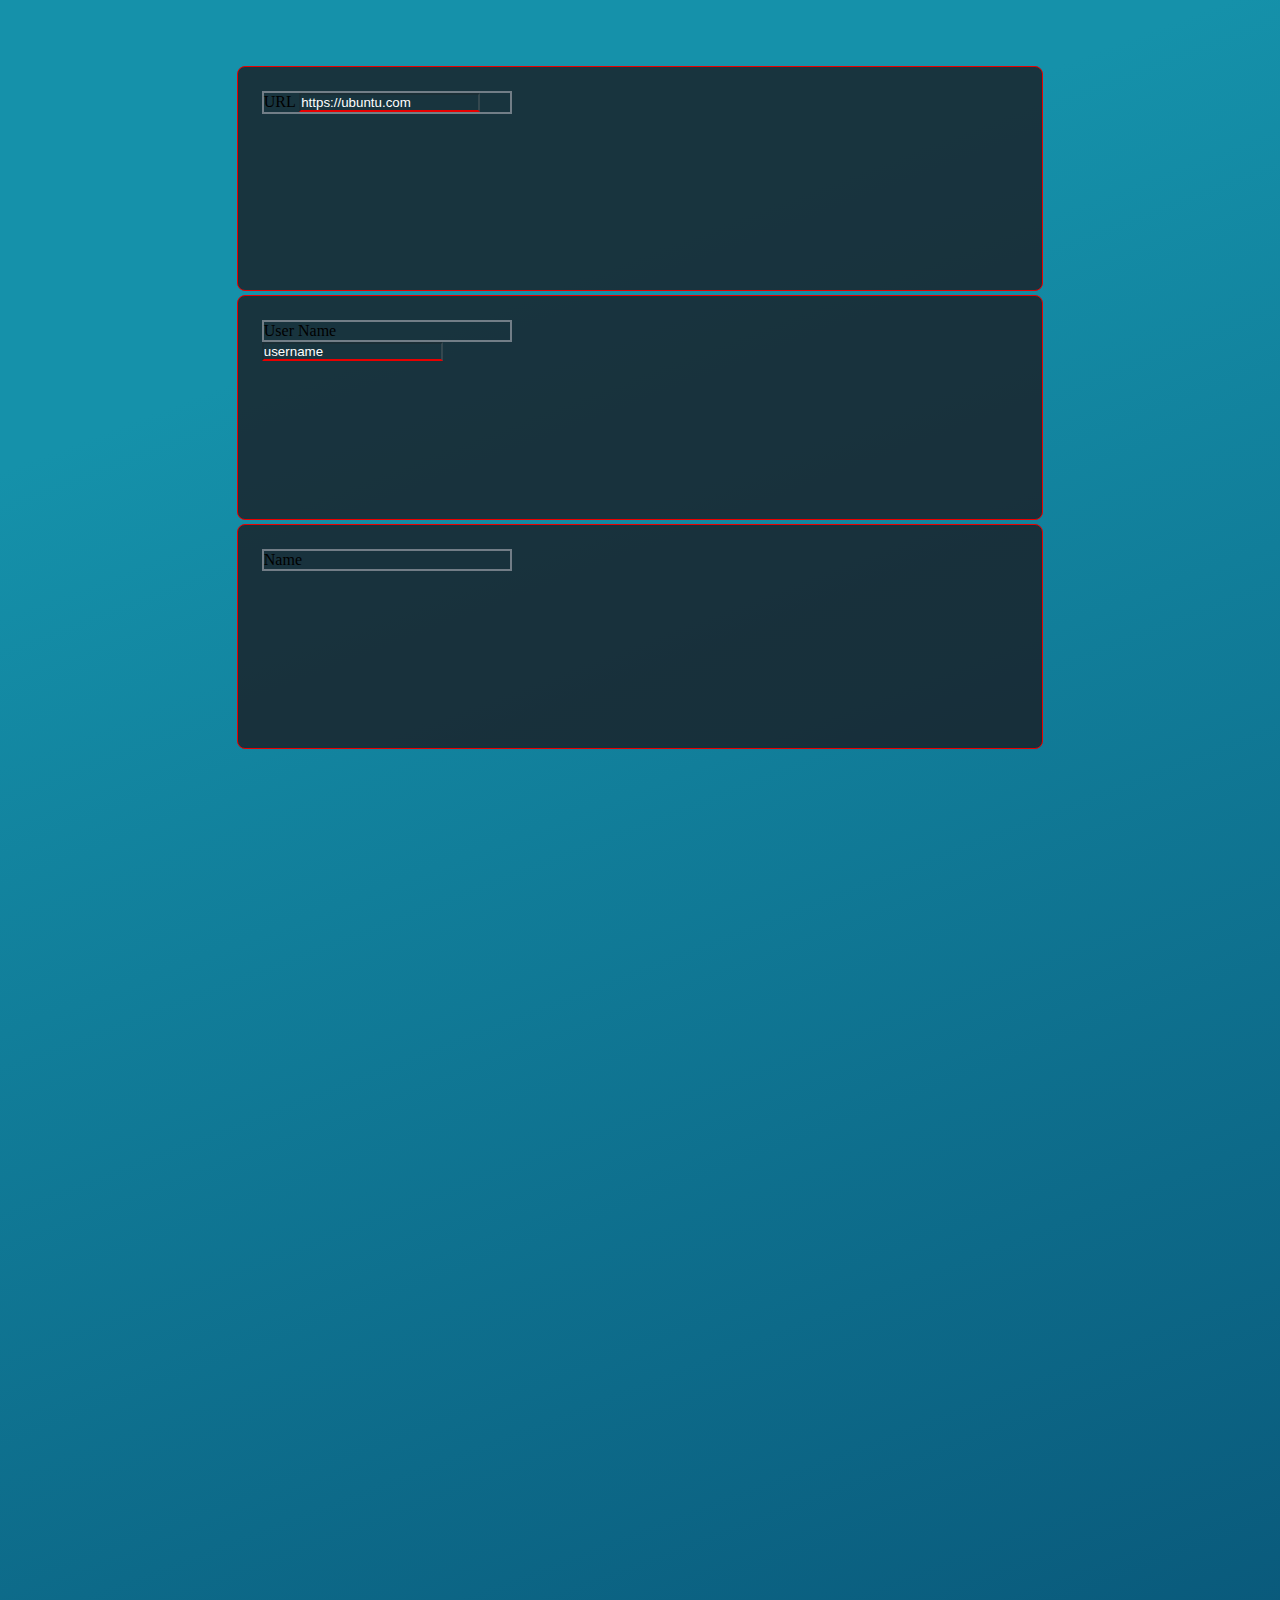
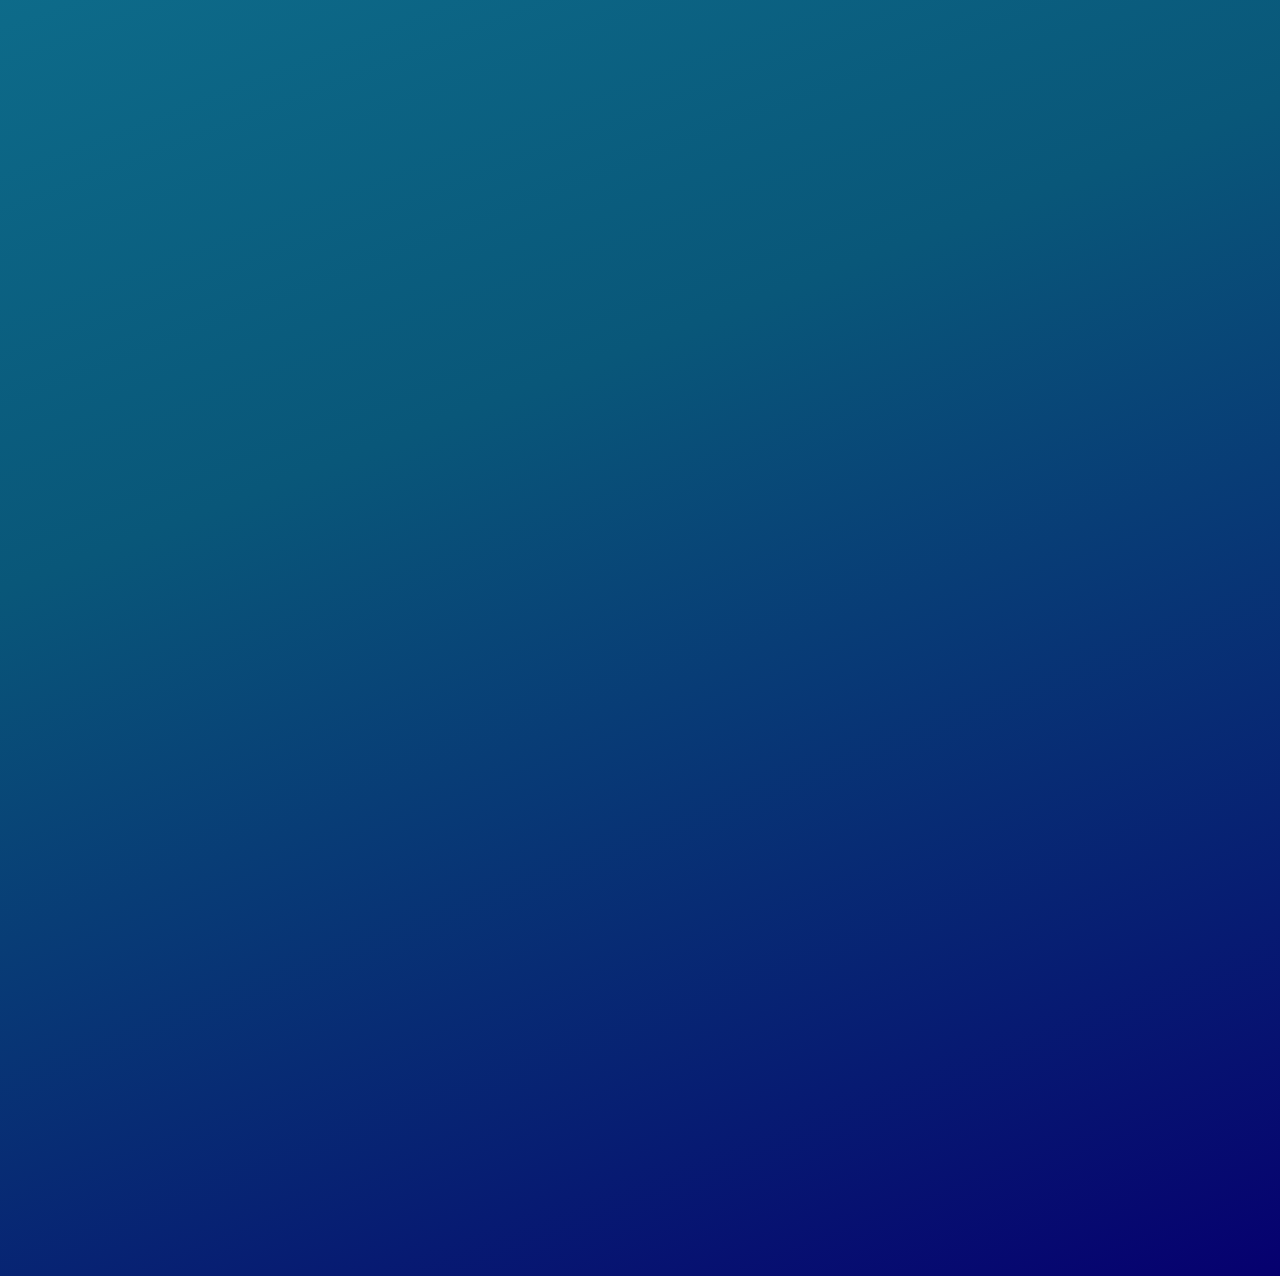
==== index.html @ 2a4d3b36 "Login Page" ====
<!DOCTYPE html>
<html lang="en">
  <head>
    <meta charset="UTF-8" />
    <meta name="viewport" content="width=device-width, initial-scale=1.0" />
    <title>PassWord</title>
    <link rel="stylesheet" href="/css/styles.css" />
  </head>
  <body>
    <div class="card-container">
      <div class="card">
        <form action="" method="post">
          <label>URL</label>
          <input
            type="url"
            name="name"
            id=""
            value="https://ubuntu.com"
            disabled
          />
        </form>
      </div>
      <div class="card">
        <form action="" method="post"><label>User Name</label></form>
        <input type="text" name="username" id="" value="username" disabled />
      </div>
      <div class="card">
        <form action="" method="post"><label>Name</label></form>
      </div>
      <div class="card">
        <form action="" method="post"><label>Name</label></form>
      </div>
      <div class="card">
        <form action="" method="post"><label>Name</label></form>
      </div>
      <div class="card">
        <form action="" method="post"><label>Name</label></form>
      </div>
      <div class="card">
        <form action="" method="post"><label>Name</label></form>
      </div>
      <div class="card">
        <form action="" method="post"><label>Name</label></form>
      </div>
      <div class="card">
        <form action="" method="post"><label>Name</label></form>
      </div>
      <div class="card">
        <form action="" method="post"><label>Name</label></form>
      </div>
      <div class="card">
        <form action="" method="post"><label>Name</label></form>
      </div>
      <div class="card">
        <form action="" method="post"><label>Name</label></form>
      </div>
    </div>
    <script src="/js/scroll.js"></script>
  </body>
</html>
---- css/styles.css ----
* {
  margin: 0px;
  padding: 0px;
  box-sizing: border-box;
}
body {
  background: rgb(21, 145, 170);
  background: -moz-linear-gradient(
    159deg,
    rgba(21, 145, 170, 1) 14%,
    rgba(9, 87, 121, 1) 65%,
    rgba(6, 0, 111, 1) 100%
  );
  background: -webkit-linear-gradient(
    159deg,
    rgba(21, 145, 170, 1) 14%,
    rgba(9, 87, 121, 1) 65%,
    rgba(6, 0, 111, 1) 100%
  );
  background: linear-gradient(
    159deg,
    rgba(21, 145, 170, 1) 14%,
    rgba(9, 87, 121, 1) 65%,
    rgba(6, 0, 111, 1) 100%
  );
  filter: progid:DXImageTransform.Microsoft.gradient(startColorstr="#1591aa",endColorstr="#06006f",GradientType=1);
}
.card-container {
  display: flex;
  flex-direction: column;
  /* align-content: center; */
  align-items: center;
  justify-content: center;
  margin: 5%;
}
.card {
  background: #191a20c7;
  width: 70%;
  height: 25vh;
  border: 1px solid #e80000;
  border-radius: 8px;
  padding: 1.5rem;
  transform: translateX(100px) scale(0);
  opacity: 0.2;
  transition: 150ms;
  margin: 2px;
}
.card.show {
  transform:translateX(0) scale(1);
  opacity: 1;
}

form {
  border: 2px solid #ede3ea6d;
  width: 250px;
}
input {
  background: transparent;
  color: #fff;
  border-bottom: 2px solid #e80000;
  padding: 0px;
  margin: 0px;
}
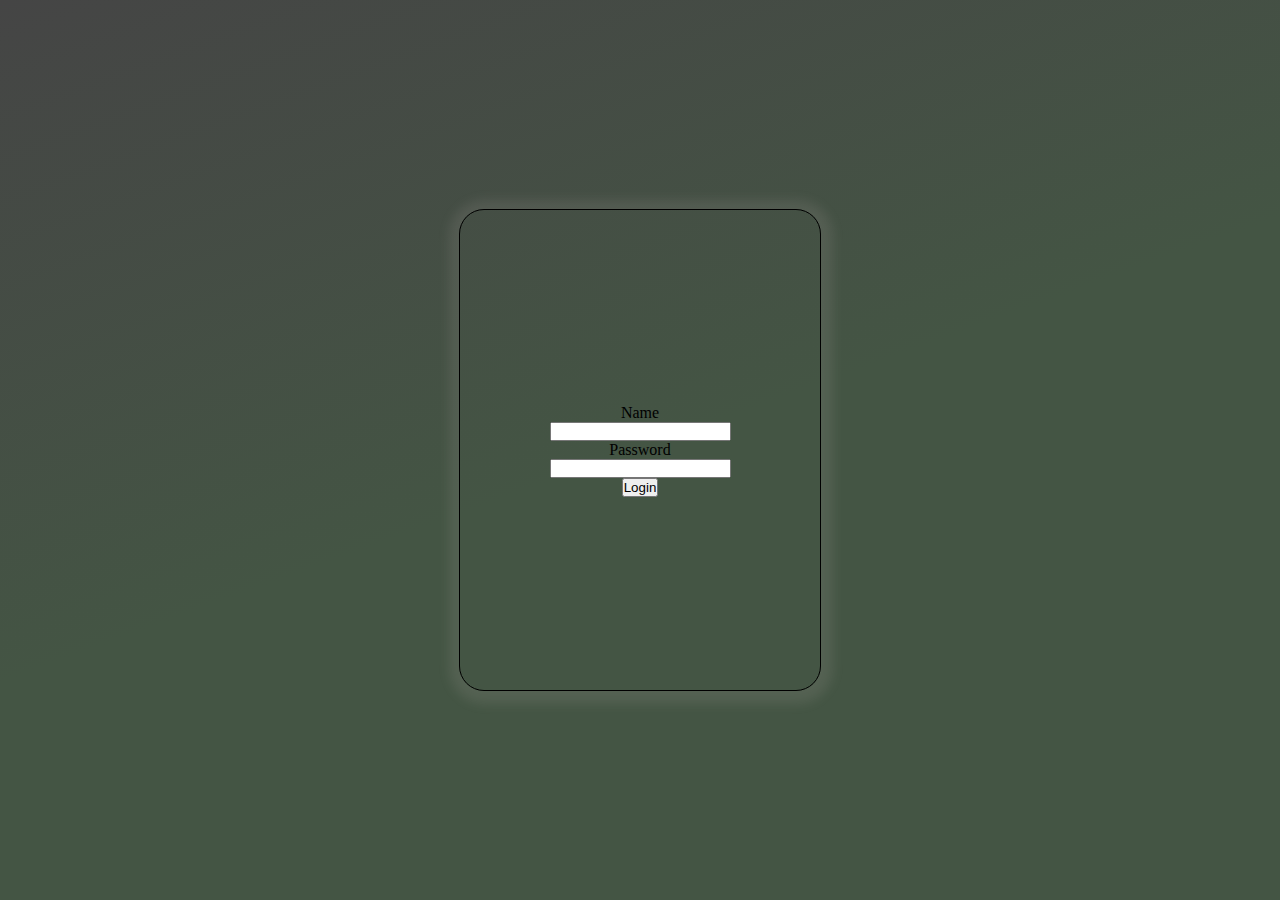
==== commit 996ee60c: "About Page" ====
--- a/index.html
+++ b/index.html
@@ -3,58 +3,18 @@
   <head>
     <meta charset="UTF-8" />
     <meta name="viewport" content="width=device-width, initial-scale=1.0" />
-    <title>PassWord</title>
-    <link rel="stylesheet" href="/css/styles.css" />
+    <link rel="stylesheet" href="/stylee.css" />
+    <title>Form</title>
   </head>
   <body>
-    <div class="card-container">
-      <div class="card">
-        <form action="" method="post">
-          <label>URL</label>
-          <input
-            type="url"
-            name="name"
-            id=""
-            value="https://ubuntu.com"
-            disabled
-          />
-        </form>
-      </div>
-      <div class="card">
-        <form action="" method="post"><label>User Name</label></form>
-        <input type="text" name="username" id="" value="username" disabled />
-      </div>
-      <div class="card">
-        <form action="" method="post"><label>Name</label></form>
-      </div>
-      <div class="card">
-        <form action="" method="post"><label>Name</label></form>
-      </div>
-      <div class="card">
-        <form action="" method="post"><label>Name</label></form>
-      </div>
-      <div class="card">
-        <form action="" method="post"><label>Name</label></form>
-      </div>
-      <div class="card">
-        <form action="" method="post"><label>Name</label></form>
-      </div>
-      <div class="card">
-        <form action="" method="post"><label>Name</label></form>
-      </div>
-      <div class="card">
-        <form action="" method="post"><label>Name</label></form>
-      </div>
-      <div class="card">
-        <form action="" method="post"><label>Name</label></form>
-      </div>
-      <div class="card">
-        <form action="" method="post"><label>Name</label></form>
-      </div>
-      <div class="card">
-        <form action="" method="post"><label>Name</label></form>
-      </div>
+    <div class="container">
+      <form action="" method="post">
+        <label for="">Name</label>
+        <input type="text" name="name" id="" />
+        <label for="">Password</label>
+        <input type="text" />
+        <button>Login</button>
+      </form>
     </div>
-    <script src="/js/scroll.js"></script>
   </body>
 </html>
--- a/stylee.css
+++ b/stylee.css
@@ -0,0 +1,30 @@
+* {
+  padding: 0;
+  margin: 0;
+}
+
+body {
+  background: linear-gradient(340deg, #454, #454, #454545);
+  width: 100%;
+  height: 100vh;
+  display: flex;
+  align-items: center;
+  justify-content: center;
+}
+.container {
+  width: 360px;
+  height: 480px;
+  border-radius: 25px;
+  border: 1px solid #000;
+  display: flex;
+  justify-content: center;
+  align-items: center;
+  flex-direction: column;
+  box-shadow: 1px 2px 12px 11px #cfc0c01f;
+}
+form {
+  display: flex;
+  flex-direction: column;
+  flex-wrap: wrap;
+  align-items: center;
+}
